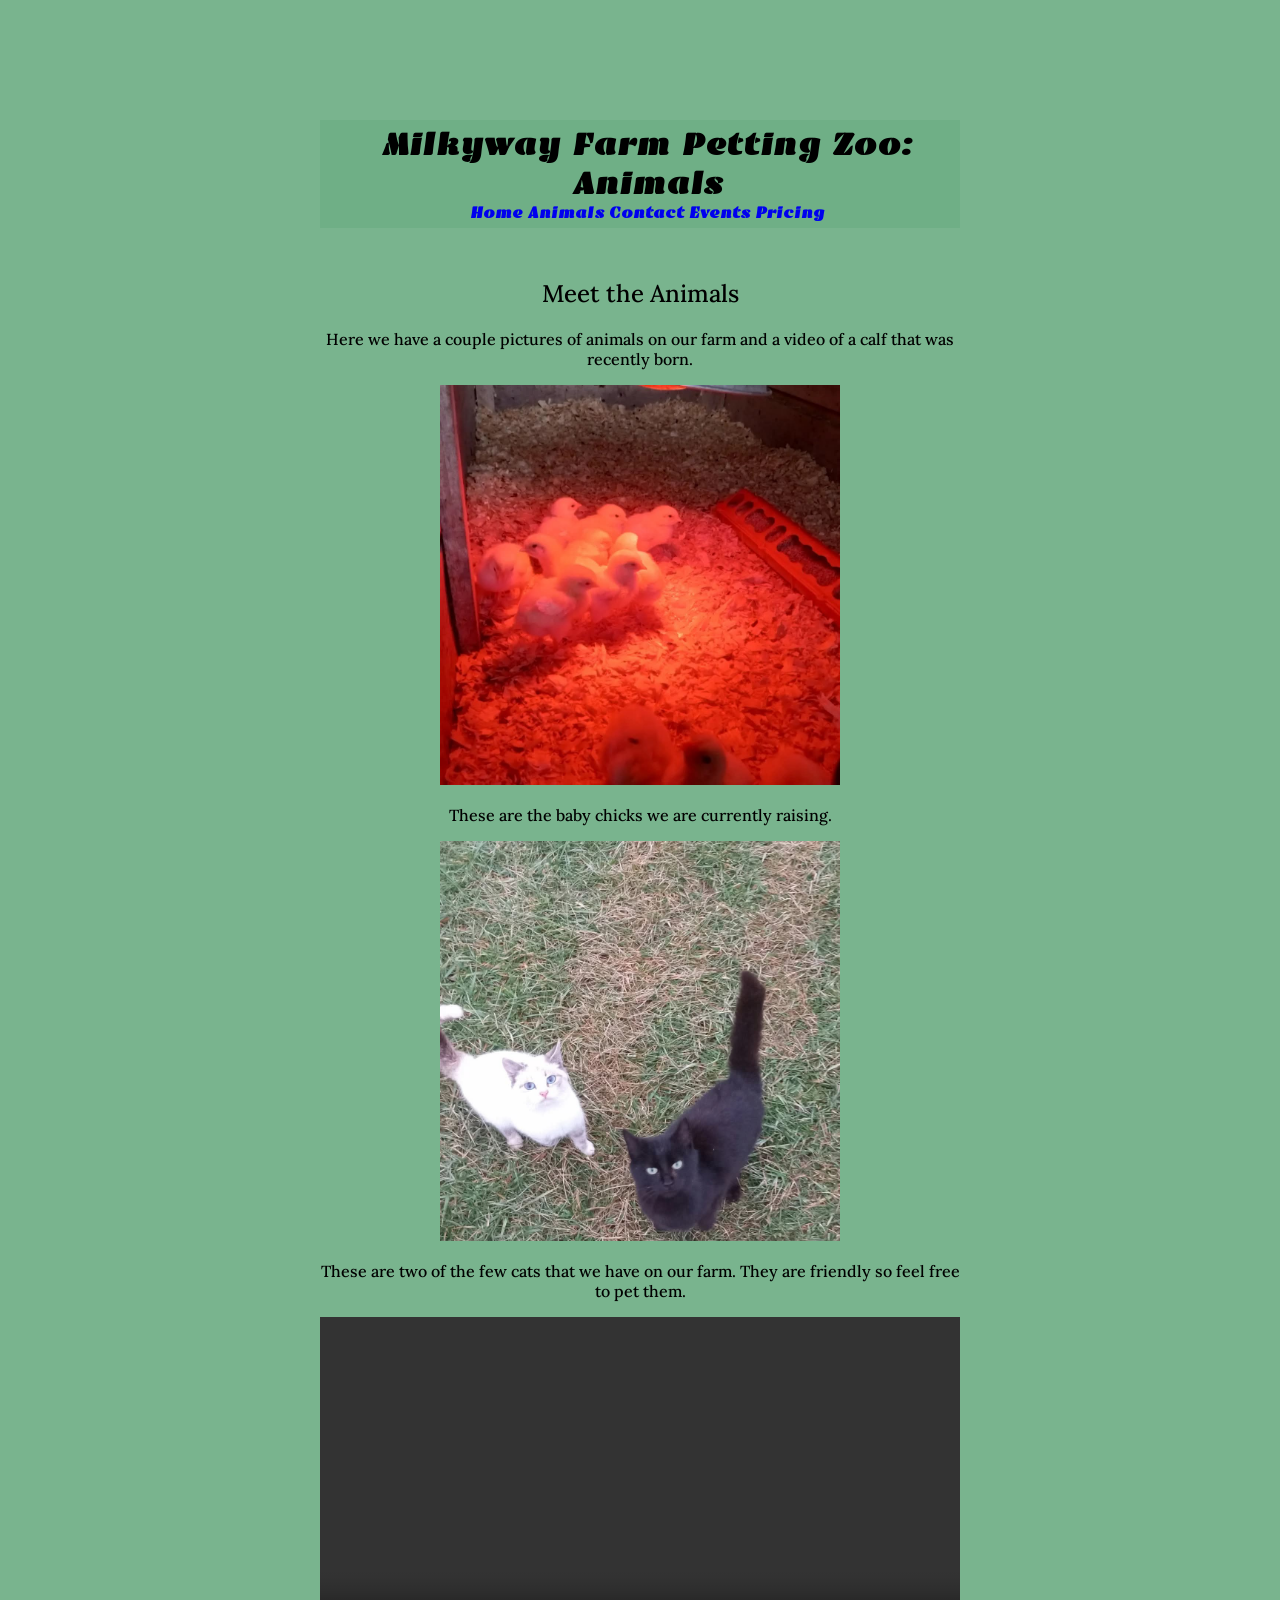
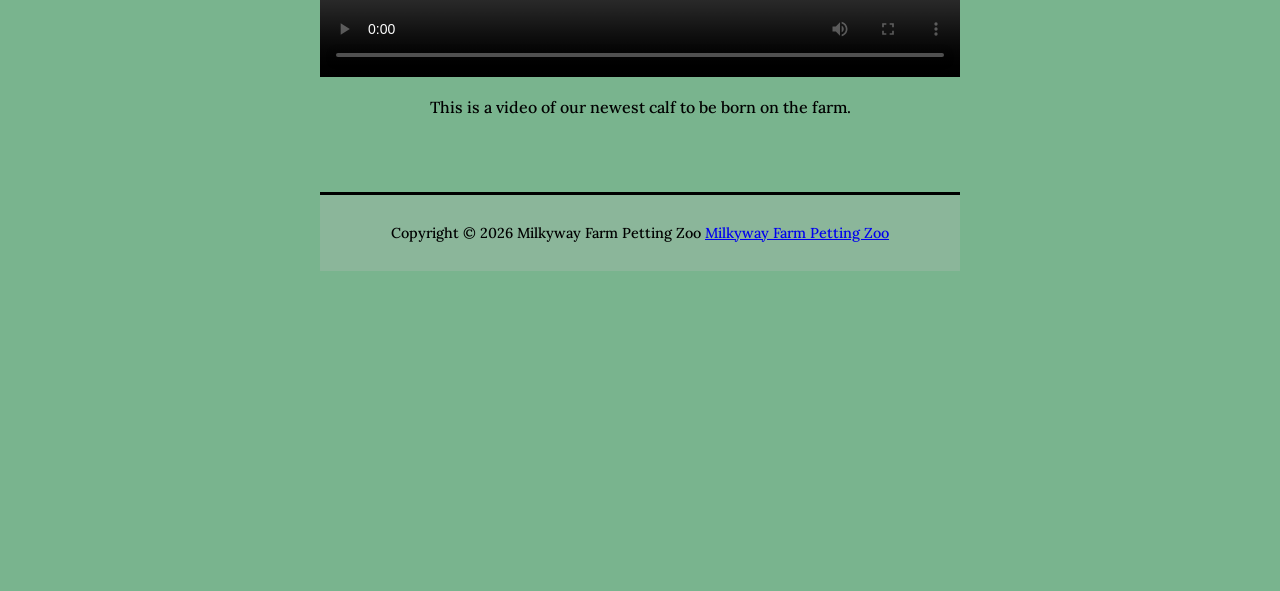
==== animals.html @ 8ff88529 "Add files via upload" ====
<!DOCTYPE html>
<!--
    Name: Stephen Wall
    File Name: animals.html
    Date: 04/29/2026
-->
<html lang="en">
<head>
    <title>Milkyway Farm Petting Zoo: About Us</title>
    <meta charset="utf-8">
    <meta name="viewport" content="width=device-width, initial-scale=1.0">
    <link rel="stylesheet" href="css/styles.css">
    <link rel="preconnect" href="https://fonts.googleapis.com">
<link rel="preconnect" href="https://fonts.gstatic.com" crossorigin>
<link href="https://fonts.googleapis.com/css2?family=Emblema+One&family=Lora:ital,wght@0,400..700;1,400..700&family=Playwrite+DE+SAS:wght@100..400&display=swap" rel="stylesheet">
</head>
<body>
    <header>
        <h1>Milkyway Farm Petting Zoo: Animals</h>
    
    <nav>
          <a href="index.html">Home</a>
          <a href="animals.html">Animals</a>
          <a href="contact.html">Contact</a>
          <a href="events.html">Events</a>
          <a href="pricing.html">Pricing</a>
    </nav>
    </header>
    <main>
        <h2>Meet the Animals</h2>
        <p>Here we have a couple pictures of animals on our farm and a video of a calf that was recently born.</p>
        <img src="images/FB_IMG_1777490192980.jpg" alt="Image of baby chicks">
        <p>These are the baby chicks we are currently raising.</p>
        <img src="images/FB_IMG_1777489439873.jpg" alt="Image of two cats lokking up">
        <p>These are two of the few cats that we have on our farm. They are friendly so feel free to pet them.</p>
        <video width="640" height="360" controls>
            <source src="video/FB_VID_3137691874091064287.mp4" type="video/mp4">
            Your browser des not support the video tag.
        </video>
        <p>This is a video of our newest calf to be born on the farm.</p>
    </main>
<footer>
       Copyright &copy; 2026 Milkyway Farm Petting Zoo
       <a href="mailto:MilkywayFarmp3ttingz00@email.com">Milkyway Farm Petting Zoo</a>
</footer>
</html>
---- css/styles.css ----
/*
Name: Stephen Wall
Date: 04/30/2026
File Name: styles.css
*/

body, header, nav, main, footer, img, h1 {
    margin: 0;
    padding: 0;
    border: 0;
}
body {
    background-color: rgba(111, 175, 133, 0.925);
    text-align: center;
    padding: 25%;
}

footer {
    background-color: rgba(191, 186, 186, 0.263);
    font-size: .9em;
  text-align: center;
  padding: 2em;
  border-top: 3px solid #000000;
  font-family: "Lora", serif;
  font-optical-sizing: auto;
  font-weight: 500;
  font-style: normal;
  margin-top: 75px;
}

header {
    background-color:  rgba(111, 175, 133, 0.925);
    color: #000000;
    padding: 5px;
    margin-bottom: 50px;
    margin-top: -200px;
    font-family: "Emblema One", system-ui;
  font-weight: 400;
  font-style: normal;
  display: flex;
  justify-content: space-between;
}

h1 {
    display: inline;
    margin-left: 15px;
}

table {
  margin: auto;
  width: 90%;
  border-spacing: 0;
  display: contents;
  font-size: medium;
}

th,td {
  padding: 15px;
}

tr:nth-of-type(odd) {
    margin: auto;
}

nav {
  text-align: center;
  font-size: medium;
  font-display: block;
}

nav a {
  text-decoration: none;
}

.form-container {
    max-width: 500px;
    margin: 50px;
    padding: 0px;
    border-radius: 15px;
}

label {
    display: block;
    margin-bottom: 10px;
    font-weight: bold;
}

input[type=text], input[type=email], input[type=date], input[type=number], textarea {
    width: 50%;
    padding: 8px;
    margin-bottom: 15px;
    border: 1px solid #000000;
    border-radius: 5px;
    box-sizing: border-box;
}

.Form {
  display: flex;
  flex-direction: column;
  place-items: center;
  min-height: 300px;
}

button {
  margin-top: auto;
}

li {
    padding: 15px;
}

img {
    width: 400px;
    height: auto;
}
p, h2 {
    font-family: "Lora", serif;
  font-optical-sizing: auto;
  font-weight: 500;
  font-style: normal;
}

nav a:hover {
  color: aquamarine;
}

nav-menu { display: none; }

nav-menu.active { display: block; }

@media (max-width: 768px) {
  body {
    background-color: rgba(111, 175, 133, 0.925);
    font-size: 16px;
  }
  .sidebar {
    display: none;
  }
  header {
    flex-direction: column;
    align-items: center;
    padding: 8px;
    margin-top: 0;
    margin-bottom: 50px;
  }
  footer {
    text-align: center;
    font-size: .6em;
  }
  img {
    width: 100%;
    height: 300px;
    
  }
  video {
    width: 100%;
    height: 200px;
    padding: 10px;
  }
}
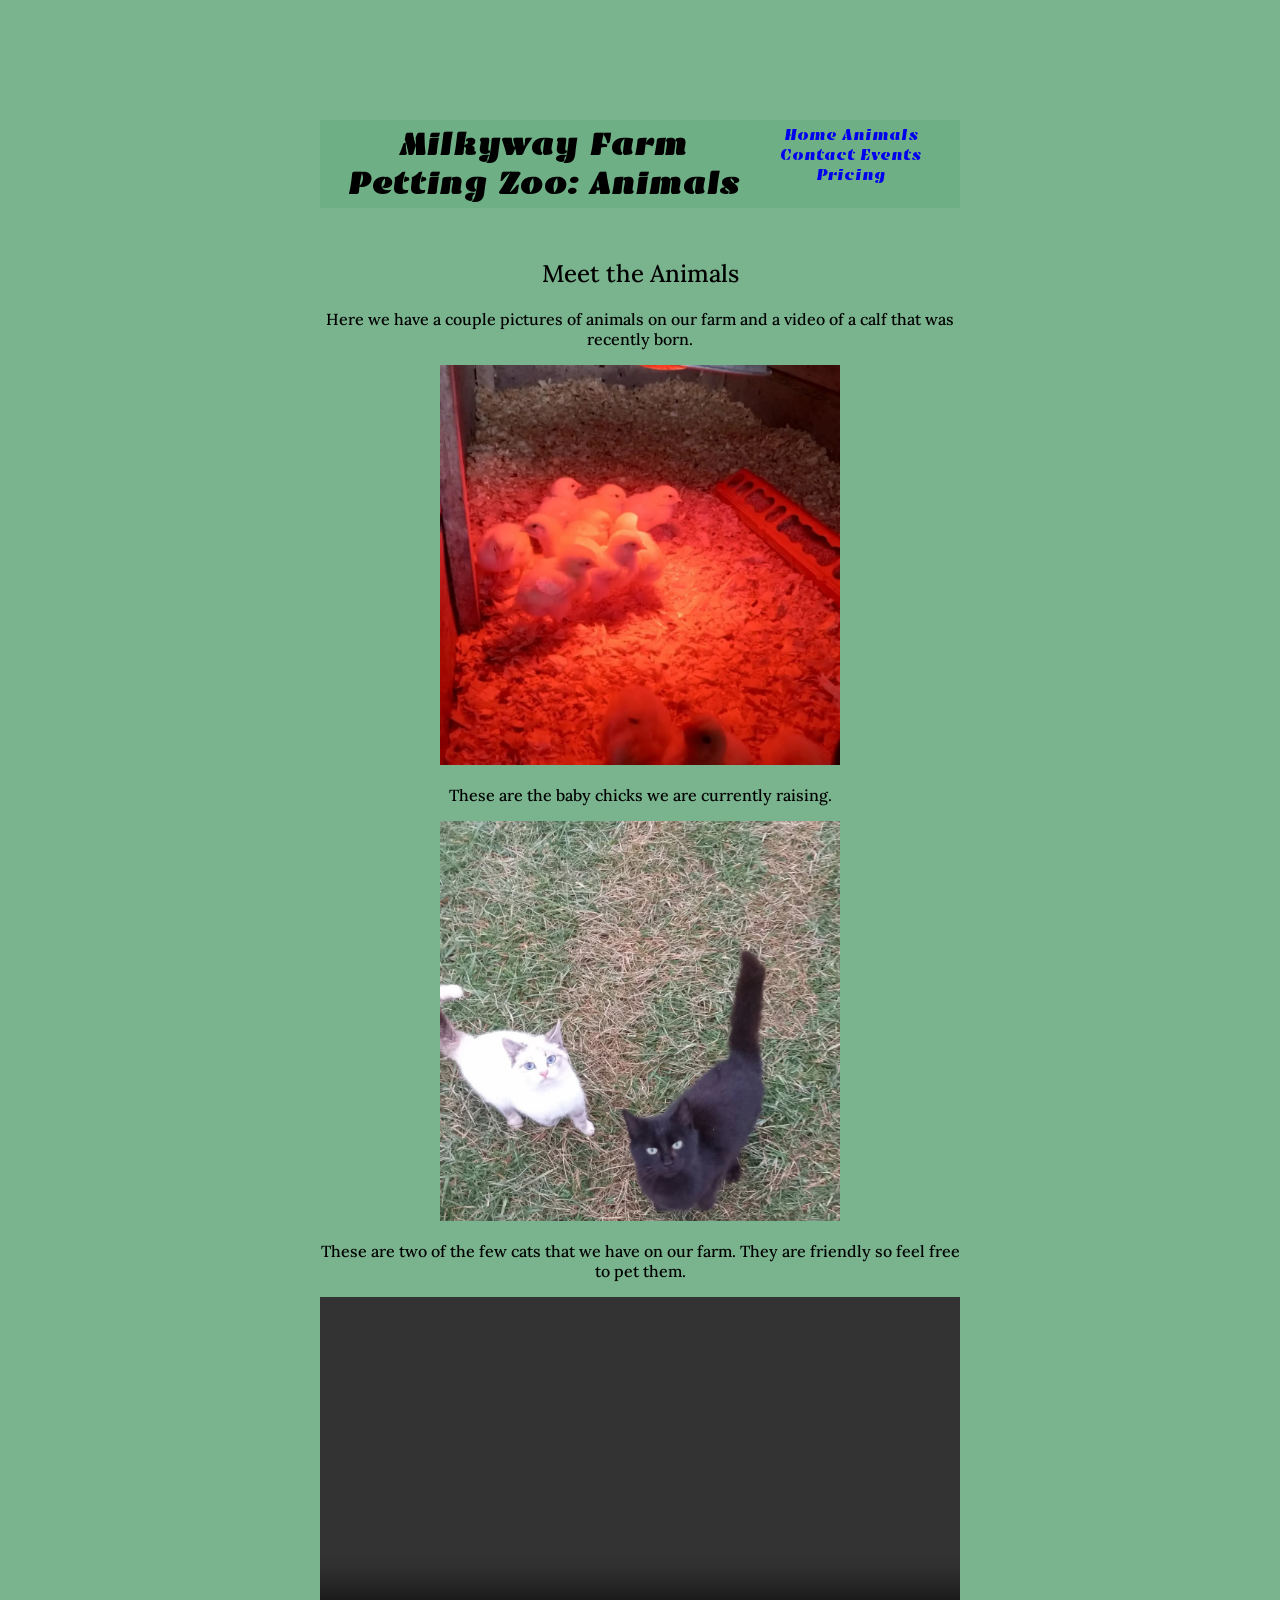
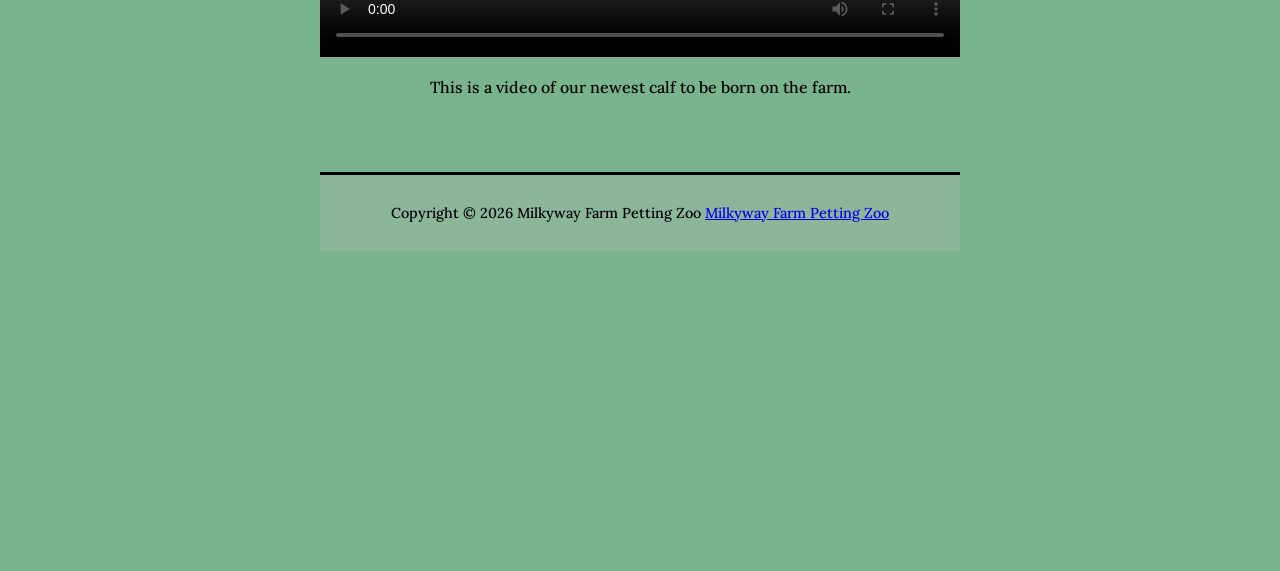
==== commit 7c7af074: "Add files via upload" ====
--- a/animals.html
+++ b/animals.html
@@ -16,8 +16,7 @@
 </head>
 <body>
     <header>
-        <h1>Milkyway Farm Petting Zoo: Animals</h>
-    
+        <h1>Milkyway Farm Petting Zoo: Animals</h1>
     <nav>
           <a href="index.html">Home</a>
           <a href="animals.html">Animals</a>
--- a/css/styles.css
+++ b/css/styles.css
@@ -22,7 +22,6 @@
   padding: 2em;
   border-top: 3px solid #000000;
   font-family: "Lora", serif;
-  font-optical-sizing: auto;
   font-weight: 500;
   font-style: normal;
   margin-top: 75px;
@@ -65,7 +64,6 @@
 nav {
   text-align: center;
   font-size: medium;
-  font-display: block;
 }
 
 nav a {
@@ -115,7 +113,6 @@
 }
 p, h2 {
     font-family: "Lora", serif;
-  font-optical-sizing: auto;
   font-weight: 500;
   font-style: normal;
 }
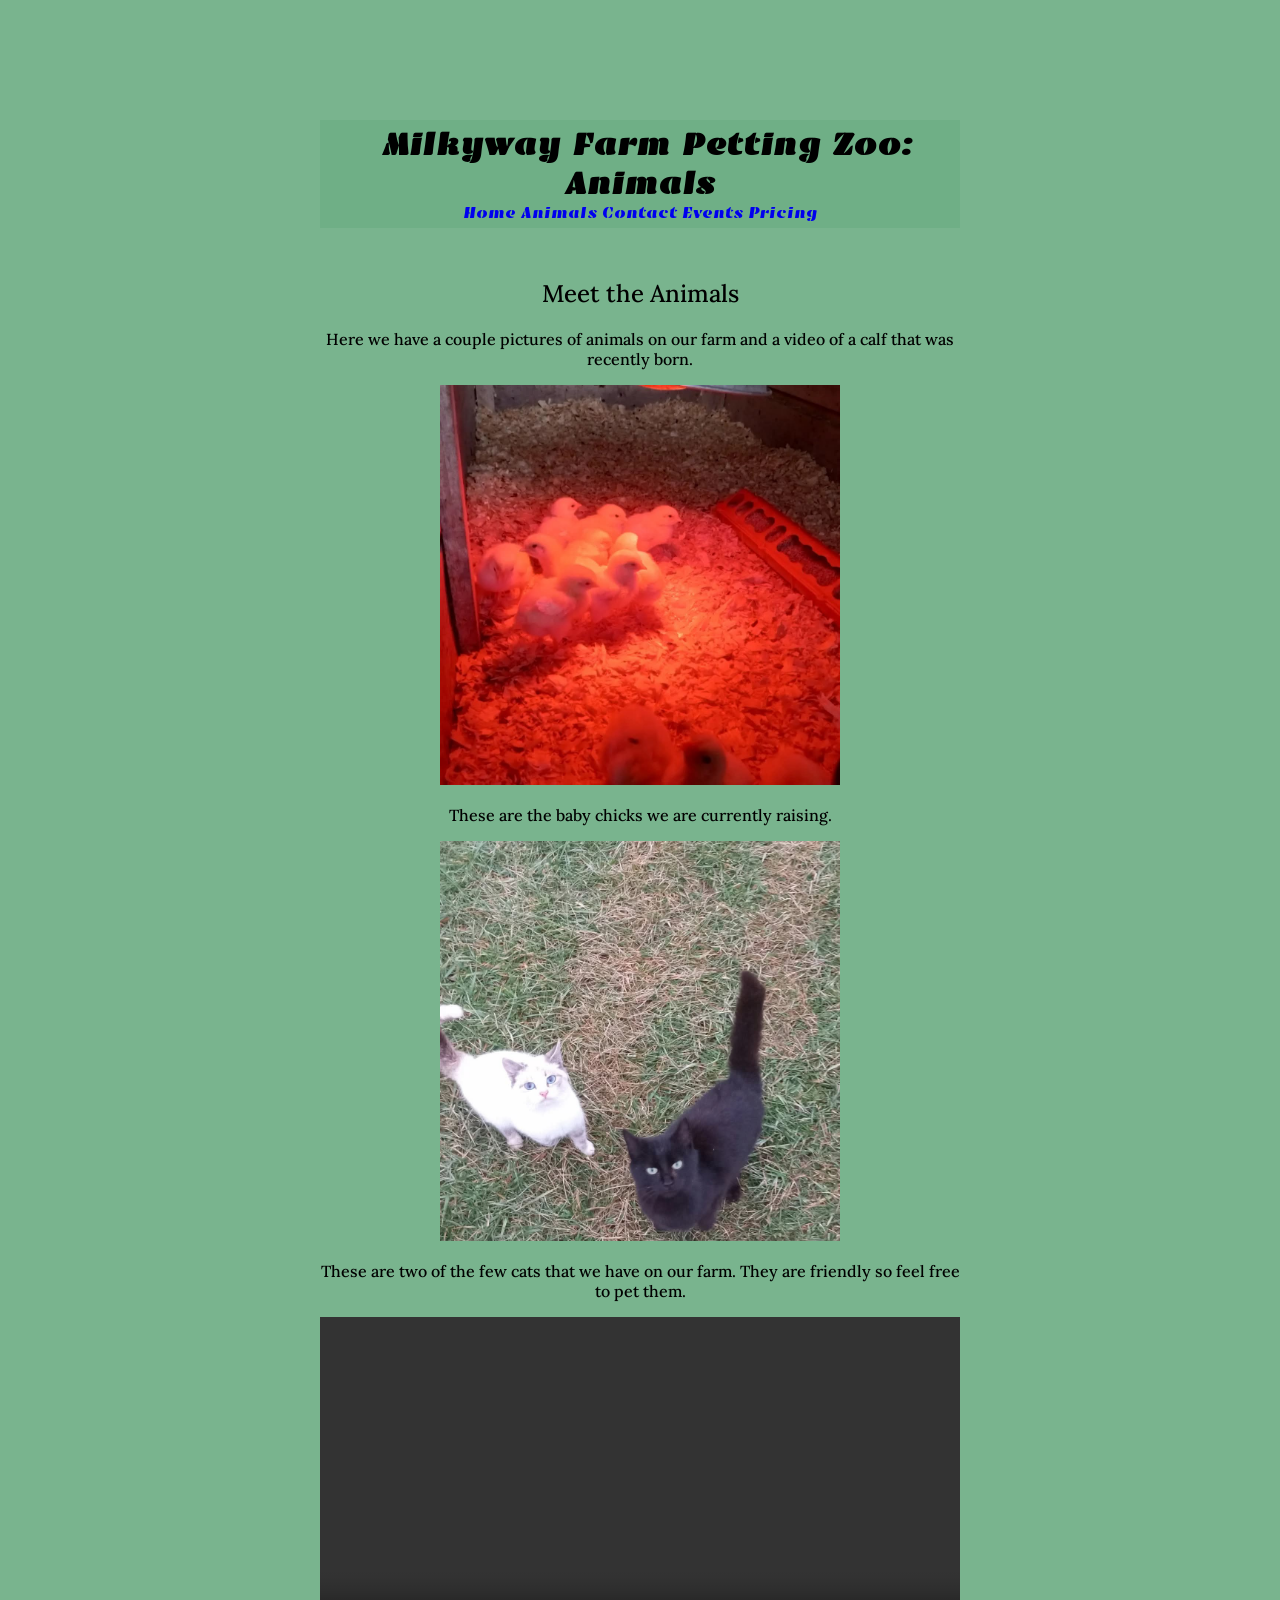
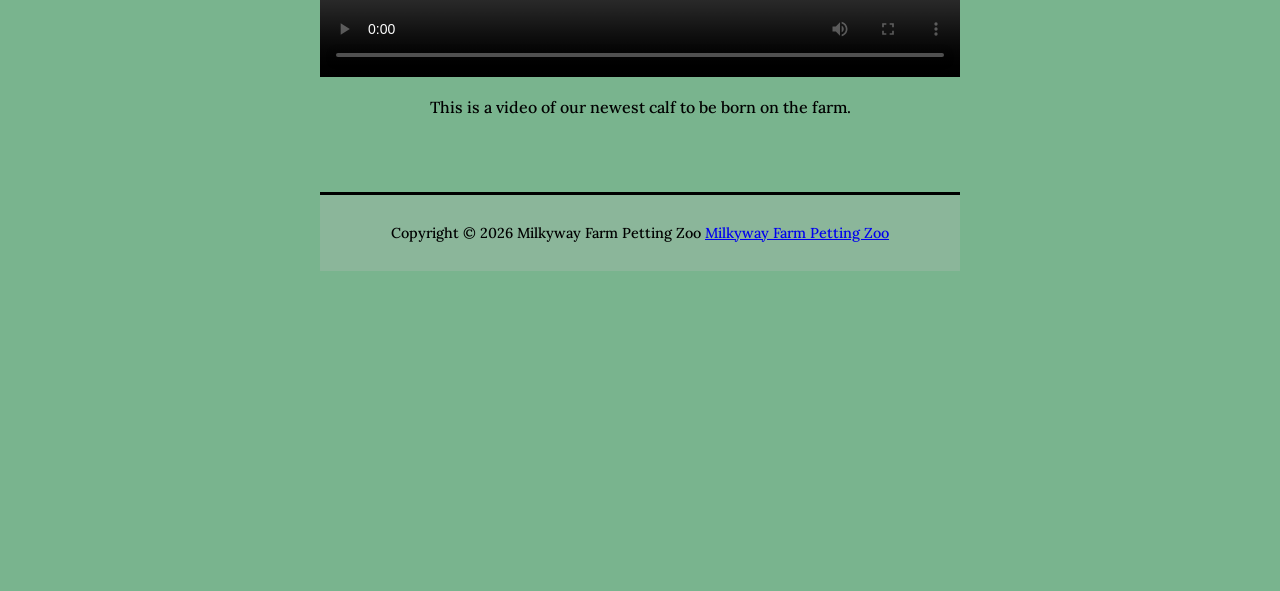
==== commit 4de66e33: "Update animals.html" ====
--- a/animals.html
+++ b/animals.html
@@ -16,6 +16,7 @@
 </head>
 <body>
     <header>
+        <div>
         <h1>Milkyway Farm Petting Zoo: Animals</h1>
     <nav>
           <a href="index.html">Home</a>
@@ -24,6 +25,7 @@
           <a href="events.html">Events</a>
           <a href="pricing.html">Pricing</a>
     </nav>
+    </div>
     </header>
     <main>
         <h2>Meet the Animals</h2>
@@ -42,4 +44,4 @@
        Copyright &copy; 2026 Milkyway Farm Petting Zoo
        <a href="mailto:MilkywayFarmp3ttingz00@email.com">Milkyway Farm Petting Zoo</a>
 </footer>
-</html>+</html>
